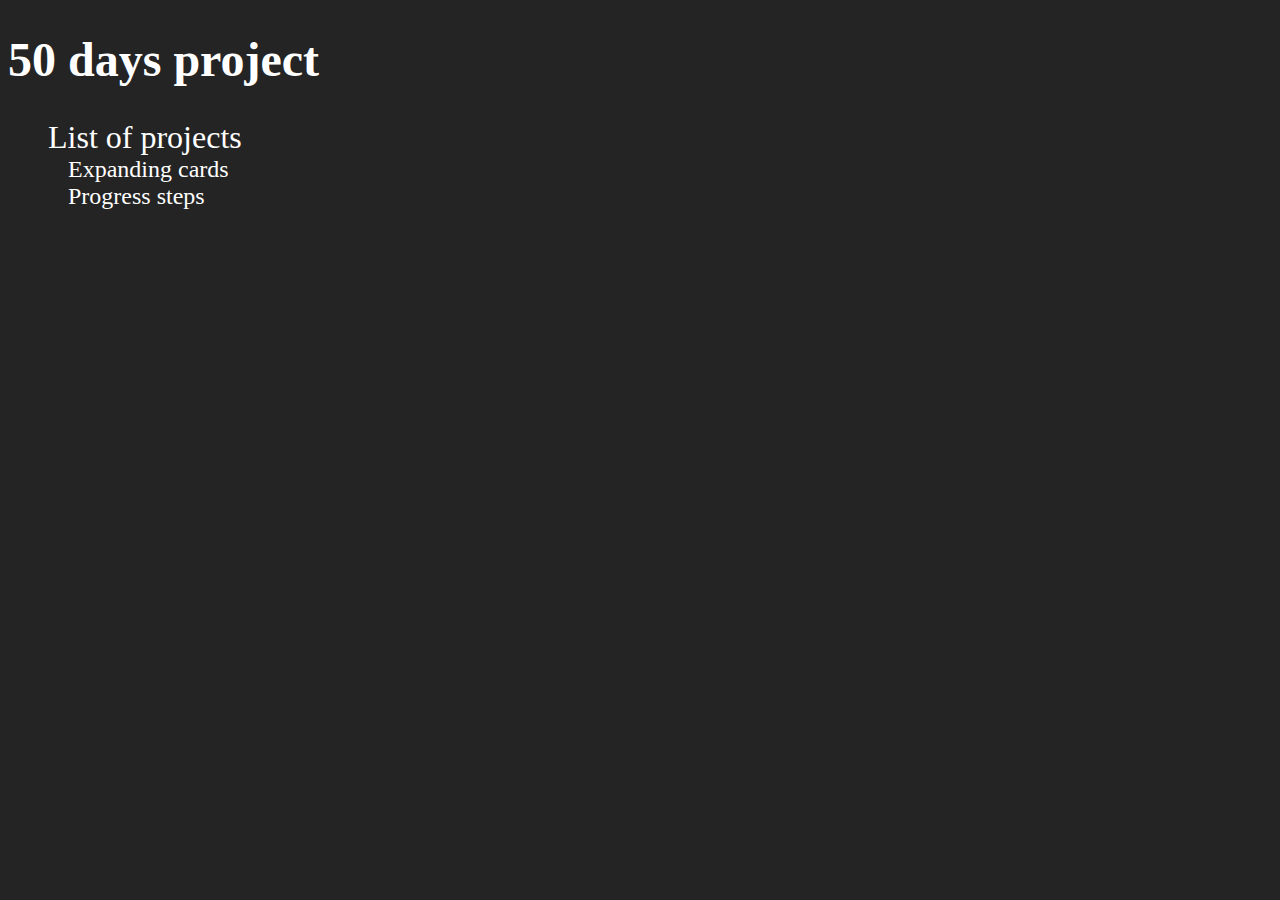
==== index.html @ 850d9ea5 "Сделать exp_cards, начать progress-steps" ====
<!DOCTYPE html>
<html lang="en">
<head>
    <meta charset="UTF-8">
    <meta http-equiv="X-UA-Compatible" content="IE=edge">
    <meta name="viewport" content="width=device-width, initial-scale=1.0">
    <link rel="stylesheet" href="./style.css">
    <title>50 Days Project</title>
</head>
<body class="body">
    <h1>50 days project</h1>
    <ul class="list" aria-label="List of projects">
        <li class="list-item"><a class="list-links" href="./expanding_cards/exp_cards.html">Expanding cards</a></li>
        <li class="list-item"><a class="list-links" href="./progress_steps/progress_steps.html">Progress steps</a></li>
    </ul>
</body>
</html>
---- style.css ----
.body {
    background-color: #242424;
    color: #fff;
    font-size: 24px;
}

.list {
    list-style: none;
}

.list::before {
    content: attr(aria-label);
    font-weight: 500;
    font-size: 2rem;
}

.list-item {
    margin-left: 20px;
}

.list-links {
    text-decoration: none;
    color: white;
    /* font-size: 40px; */
}
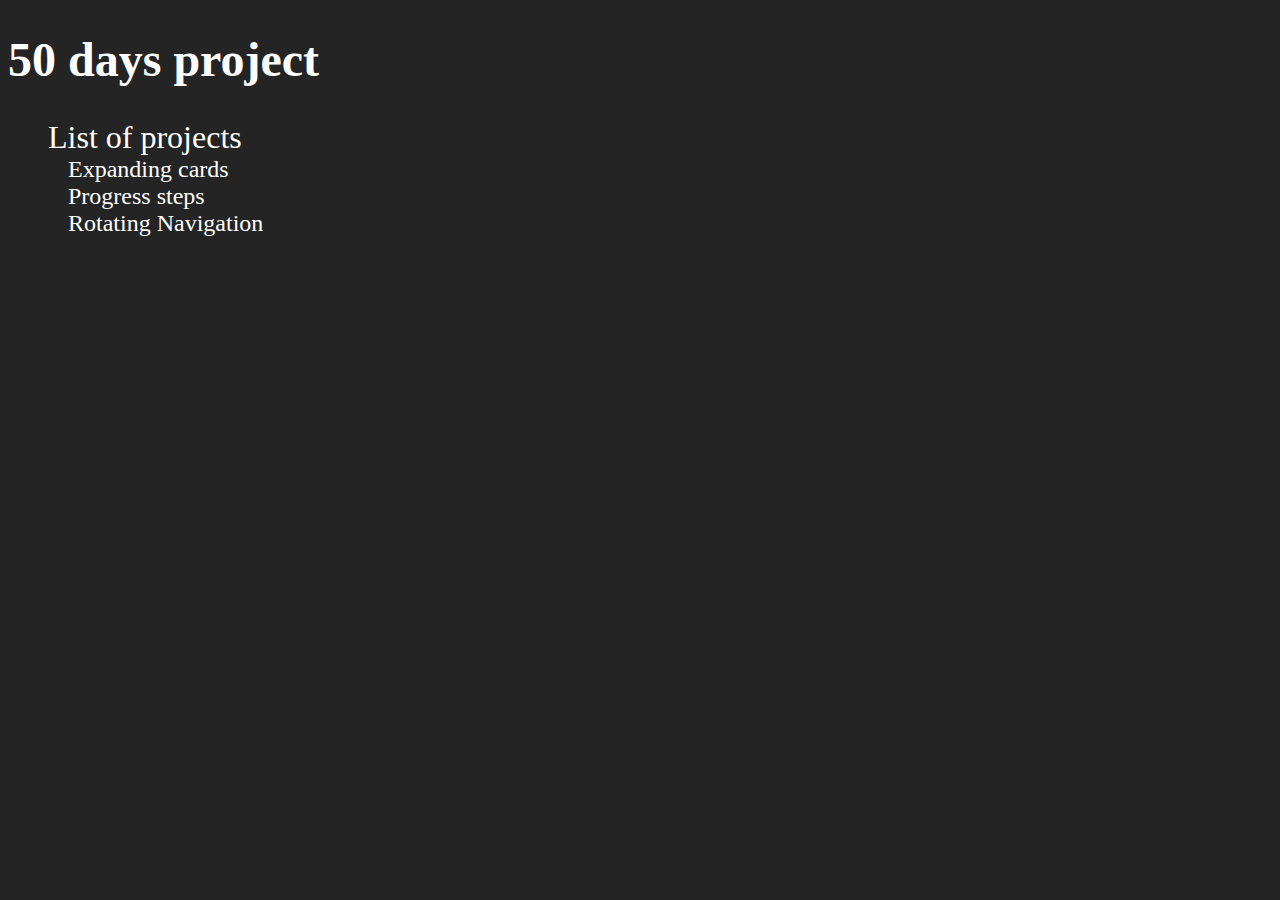
==== commit 19bf4aa2: "Реализовать rotating navigation" ====
--- a/index.html
+++ b/index.html
@@ -12,6 +12,7 @@
     <ul class="list" aria-label="List of projects">
         <li class="list-item"><a class="list-links" href="./expanding_cards/exp_cards.html">Expanding cards</a></li>
         <li class="list-item"><a class="list-links" href="./progress_steps/progress_steps.html">Progress steps</a></li>
+        <li class="list-item"><a class="list-links" href="./rotating_navigation/rotating_navigation.html">Rotating Navigation</a></li>
     </ul>
 </body>
 </html>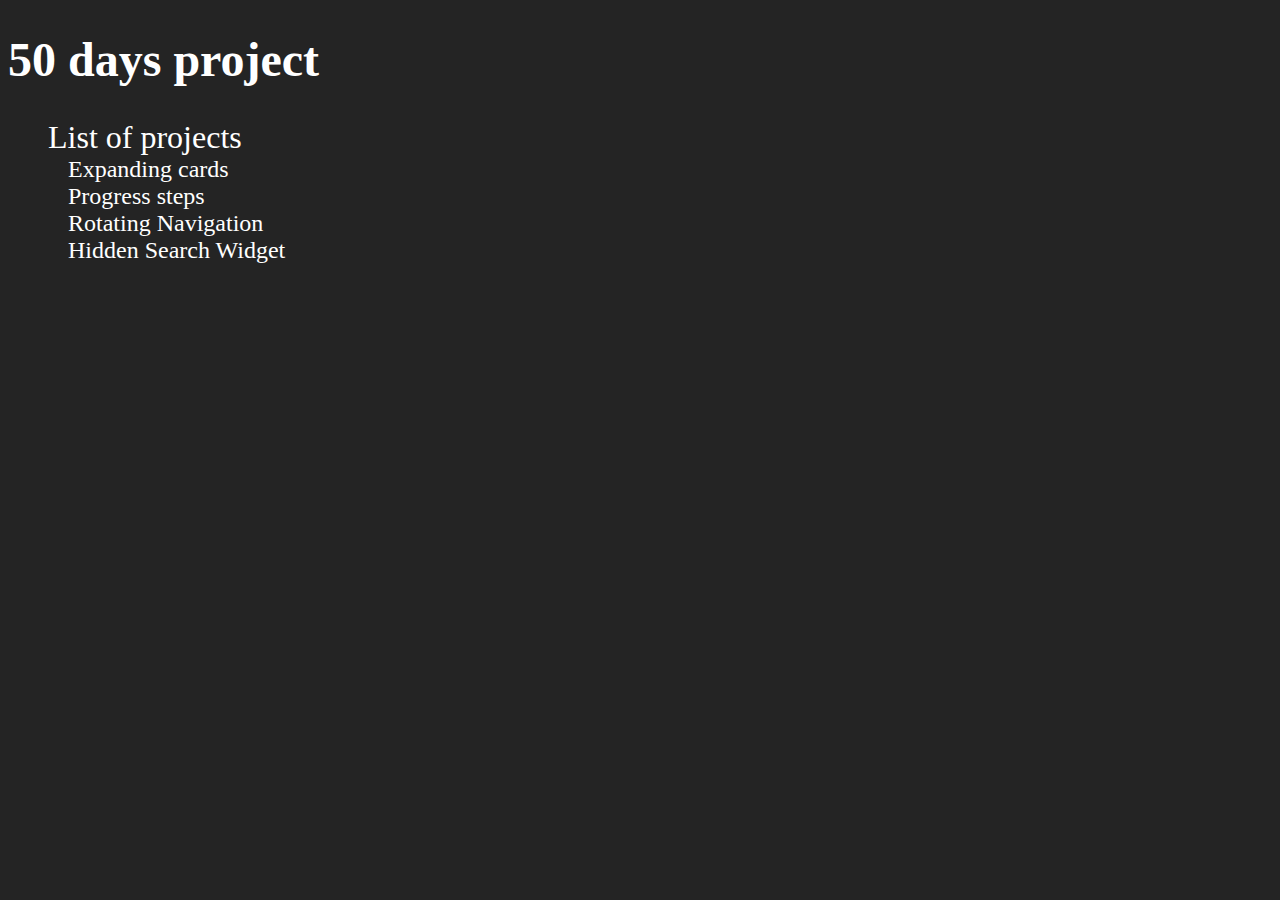
==== commit efb99490: "Создать hidden search widget" ====
--- a/index.html
+++ b/index.html
@@ -13,6 +13,7 @@
         <li class="list-item"><a class="list-links" href="./expanding_cards/exp_cards.html">Expanding cards</a></li>
         <li class="list-item"><a class="list-links" href="./progress_steps/progress_steps.html">Progress steps</a></li>
         <li class="list-item"><a class="list-links" href="./rotating_navigation/rotating_navigation.html">Rotating Navigation</a></li>
+        <li class="list-item"><a class="list-links" href="./hidden_search/hidden_search.html">Hidden Search Widget</a></li>
     </ul>
 </body>
-</html>+</html>
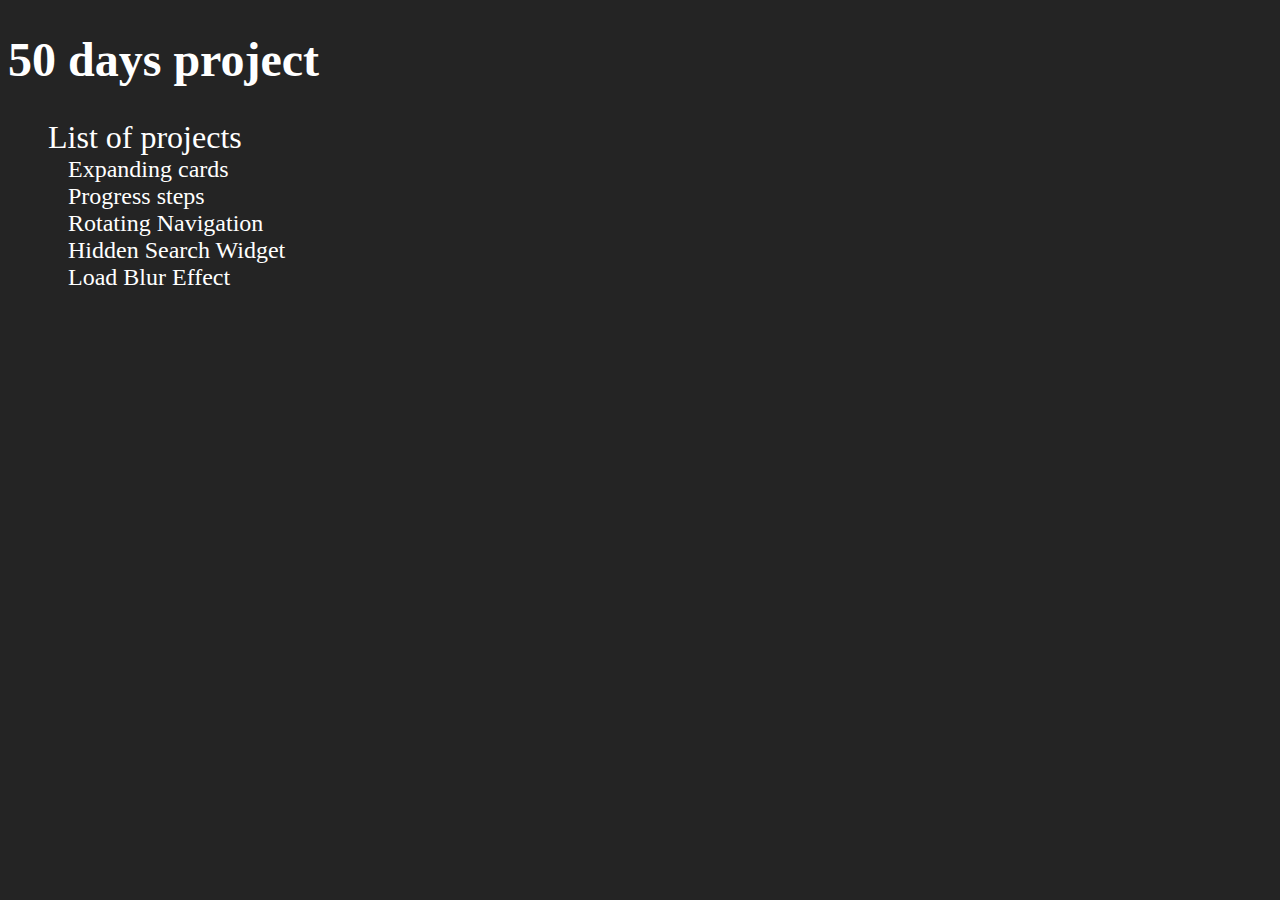
==== commit 52ac5d4f: "Create load_blur_effect" ====
--- a/index.html
+++ b/index.html
@@ -14,6 +14,7 @@
         <li class="list-item"><a class="list-links" href="./progress_steps/progress_steps.html">Progress steps</a></li>
         <li class="list-item"><a class="list-links" href="./rotating_navigation/rotating_navigation.html">Rotating Navigation</a></li>
         <li class="list-item"><a class="list-links" href="./hidden_search/hidden_search.html">Hidden Search Widget</a></li>
+        <li class="list-item"><a class="list-links" href="./load_blur_effect/load_blur_effect.html">Load Blur Effect</a></li>
     </ul>
 </body>
 </html>
